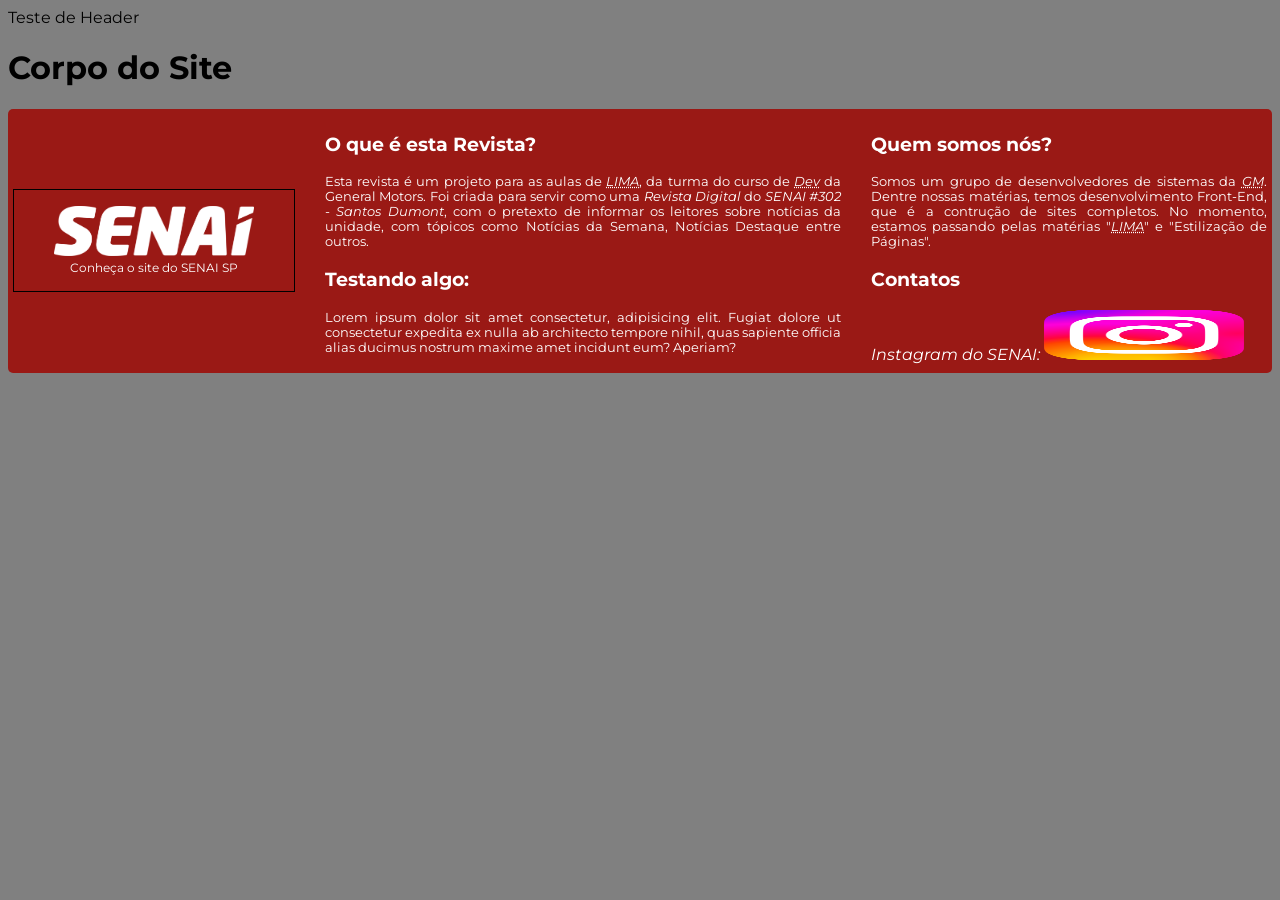
==== INOVA_SENAI/index.html @ 90de12f8 "1° Commit - Adicionando pasta /INOVA_SENAI, que possui conteúdo do site Revista Digital, projeto do " ====
<!DOCTYPE html>
<html lang="pt-BR">

<head>
    <meta charset="UTF-8">
    <meta name="viewport" content="width=device-width" , initial-scale="1.0" />
    <meta name="description" content="Site qualquer!!!">

    <title>
        Testando um Footer
    </title>

    <link rel="stylesheet" href="./assets/css/style.css">
    <link rel="icon" type="image/png" href="./assets/img/favicon.png">

</head>

<body>
    <header>

        Teste de Header


    </header>

    <h1>
        Corpo do Site
    </h1>

    <footer>
        <!-- Teste de Footer -->
        <div class="footer_content">
            <div class="logo" id="footer_logo">
                <a href="index.html">
                    <figure>
                        <img src="./assets/img/logo_senai_nova.png" alt="Voltar ao Começo">
                        <figcaption>Conheça o site do SENAI SP</figcaption>
                    </figure>

                </a>
            </div>

            <div class="footer_explicacao" id="explicacao">
                <h3>O que é esta Revista?</h3>
                <p>Esta revista é um projeto para as aulas de
                    <dfn><abbr title="Linguagens de Marcação">LIMA</abbr></dfn>, da turma do curso de <dfn><abbr title="Desenvolvimento de Sistemas">Dev</abbr></dfn> da General Motors. Foi criada para servir como uma <i>Revista Digital</i> do <i>SENAI #302 - Santos Dumont</i>, com o pretexto de informar os leitores sobre notícias da unidade, com tópicos como Notícias da Semana, Notícias Destaque entre outros.
                </p>
                <h3>
                    Testando algo:
                </h3>
                <p>Lorem ipsum dolor sit amet consectetur, adipisicing elit. Fugiat dolore ut consectetur expedita ex nulla ab architecto tempore nihil, quas sapiente officia alias ducimus nostrum maxime amet incidunt eum? Aperiam?</p>
            </div>

            <div class="footer_sobre_nos" id="sobre_nos">
                <h3>Quem somos nós?</h3>
                
                <p>Somos um grupo de desenvolvedores de sistemas da <dfn><abbr title="General Motors">GM</abbr></dfn>. Dentre nossas matérias, temos desenvolvimento Front-End, que é a contrução de sites completos. No momento, estamos passando pelas matérias "<dfn><abbr title="Linguagens de Marcação">LIMA</abbr></dfn>" e "Estilização de Páginas".</p>                
                
                <a href="index.html"><h3>Contatos</h3></a>
                <address>
                    Instagram do SENAI: <a href="https://www.instagram.com/senaisjc/"><img id="img_insta" src="./assets/img/instagram_logo.png" alt="Rede Social Principal do SENAI"></a>
                </address>

            </div>
        </div>
    </footer>
</body>



</html>
---- INOVA_SENAI/assets/css/style.css ----
@import url('footer.css');
@import url('https://fonts.googleapis.com/css2?family=Montserrat:ital,wght@0,100..900;1,100..900&display=swap');



html{
    background-color: gray;
    font-family: "Montserrat", sans-serif;
    font-optical-sizing: auto;
    font-weight: auto;
    font-style: normal;
}

p{
    font-size: 0.8rem;
}

figcaption{
    color: white;
    text-align: center;
    font-size: 0.75rem;
    text-decoration: none;
    font-style: normal;
}

a{
    text-decoration: none;
    font-style: none;
    color: white;
    
}

img{
    width: 50px;
    height: 50px;
}
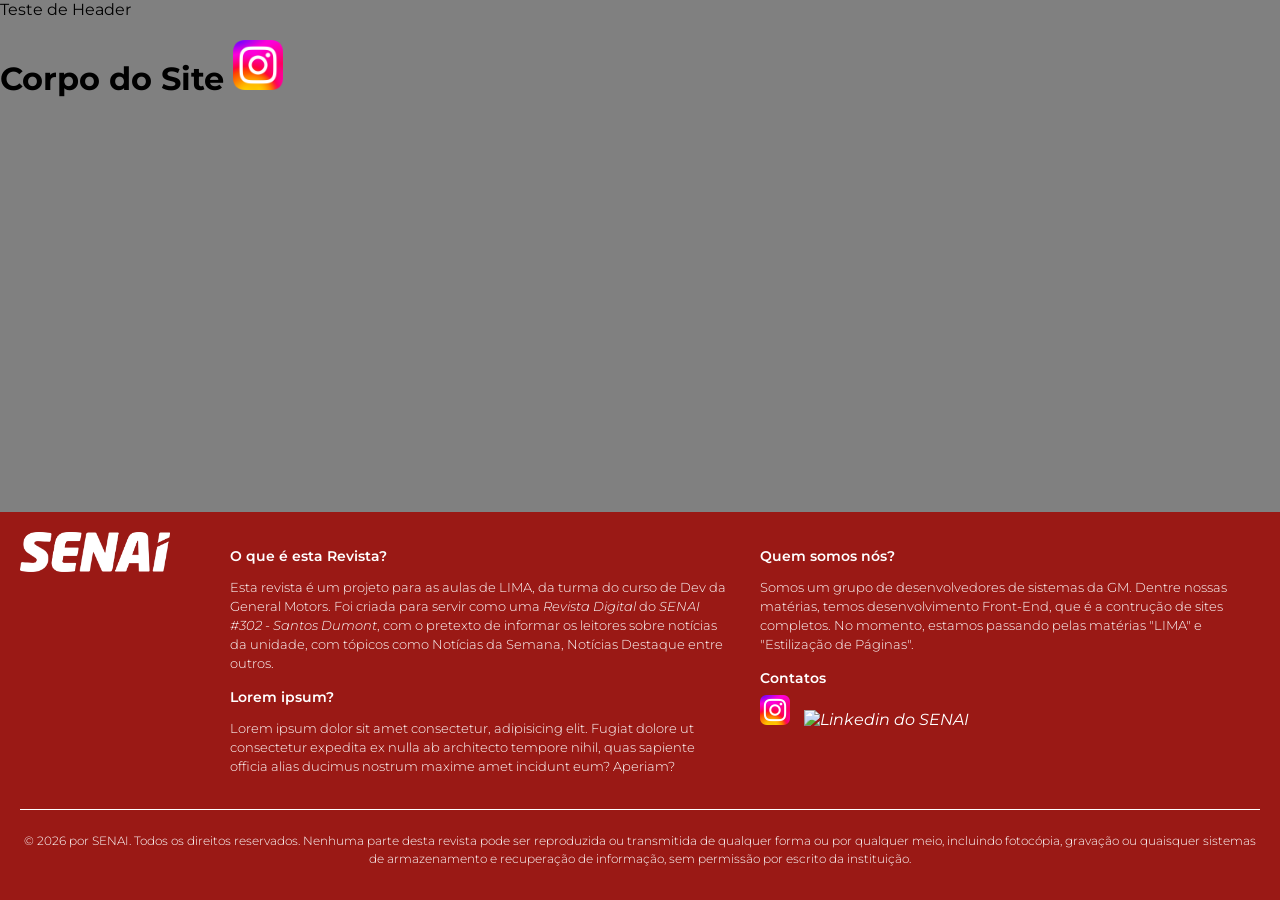
==== commit e67c39b0: "Feita alteração na estrutura do Footer - Movendo-o para o final da página obrigatoriamente; Controla" ====
--- a/INOVA_SENAI/index.html
+++ b/INOVA_SENAI/index.html
@@ -23,45 +23,55 @@
 
     </header>
 
-    <h1>
-        Corpo do Site
-    </h1>
-
+    <main>
+        <h1>
+            Corpo do Site
+            <img src="./assets/img/instagram_logo.png" alt="Logo do Instagram">
+        </h1>
+    </main>
+        
     <footer>
         <!-- Teste de Footer -->
         <div class="footer_content">
+
+            <!-- Logo -->
             <div class="logo" id="footer_logo">
-                <a href="index.html">
-                    <figure>
+                <a href="index.html" target="_blank">
                         <img src="./assets/img/logo_senai_nova.png" alt="Voltar ao Começo">
-                        <figcaption>Conheça o site do SENAI SP</figcaption>
-                    </figure>
-
                 </a>
             </div>
 
+            <!-- EXplicação -->
             <div class="footer_explicacao" id="explicacao">
                 <h3>O que é esta Revista?</h3>
                 <p>Esta revista é um projeto para as aulas de
                     <dfn><abbr title="Linguagens de Marcação">LIMA</abbr></dfn>, da turma do curso de <dfn><abbr title="Desenvolvimento de Sistemas">Dev</abbr></dfn> da General Motors. Foi criada para servir como uma <i>Revista Digital</i> do <i>SENAI #302 - Santos Dumont</i>, com o pretexto de informar os leitores sobre notícias da unidade, com tópicos como Notícias da Semana, Notícias Destaque entre outros.
                 </p>
                 <h3>
-                    Testando algo:
+                    Lorem ipsum?
                 </h3>
                 <p>Lorem ipsum dolor sit amet consectetur, adipisicing elit. Fugiat dolore ut consectetur expedita ex nulla ab architecto tempore nihil, quas sapiente officia alias ducimus nostrum maxime amet incidunt eum? Aperiam?</p>
             </div>
 
+            <!-- Quem Somos?? -->
             <div class="footer_sobre_nos" id="sobre_nos">
                 <h3>Quem somos nós?</h3>
                 
                 <p>Somos um grupo de desenvolvedores de sistemas da <dfn><abbr title="General Motors">GM</abbr></dfn>. Dentre nossas matérias, temos desenvolvimento Front-End, que é a contrução de sites completos. No momento, estamos passando pelas matérias "<dfn><abbr title="Linguagens de Marcação">LIMA</abbr></dfn>" e "Estilização de Páginas".</p>                
                 
-                <a href="index.html"><h3>Contatos</h3></a>
+                <h3>Contatos</h3></a>
                 <address>
-                    Instagram do SENAI: <a href="https://www.instagram.com/senaisjc/"><img id="img_insta" src="./assets/img/instagram_logo.png" alt="Rede Social Principal do SENAI"></a>
+                    <a href="https://www.instagram.com/senaisjc/" target="_blank"><img id="img_insta" src="./assets/img/instagram_logo.png" alt="Rede Social Principal do SENAI"></a>
+                    <a href="https://www.linkedin.com/company/senai-nacional/?originalSubdomain=br" target="_blank"><img id="img_linkedin" src="./assets/img/linkedIn_icon.png" alt="Linkedin do SENAI"></a>
                 </address>
 
             </div>
+
+            
+        </div>
+
+        <div class="footer_direitos_reservados" id="direitos_reservados">
+                <p>© 2026 por SENAI. Todos os direitos reservados. Nenhuma parte desta revista pode ser reproduzida ou transmitida de qualquer forma ou por qualquer meio, incluindo fotocópia, gravação ou quaisquer sistemas de armazenamento e recuperação de informação, sem permissão por escrito da instituição.</p>
         </div>
     </footer>
 </body>
--- a/INOVA_SENAI/assets/css/style.css
+++ b/INOVA_SENAI/assets/css/style.css
@@ -1,7 +1,9 @@
 @import url('footer.css');
 @import url('https://fonts.googleapis.com/css2?family=Montserrat:ital,wght@0,100..900;1,100..900&display=swap');
 
-
+* {
+    box-sizing: border-box;
+}
 
 html{
     background-color: gray;
@@ -27,10 +29,26 @@
     text-decoration: none;
     font-style: none;
     color: white;
-    
 }
 
 img{
+    height: 50px;
     width: 50px;
-    height: 50px;
+    max-width: 100%;
+}
+
+abbr{
+    font-style: normal;
+    text-decoration: none;
+}
+
+body {
+    margin: 0;
+    min-height: 100vh;
+    display: flex;
+    flex-direction: column;
+}
+
+main {
+    flex: 1;
 }
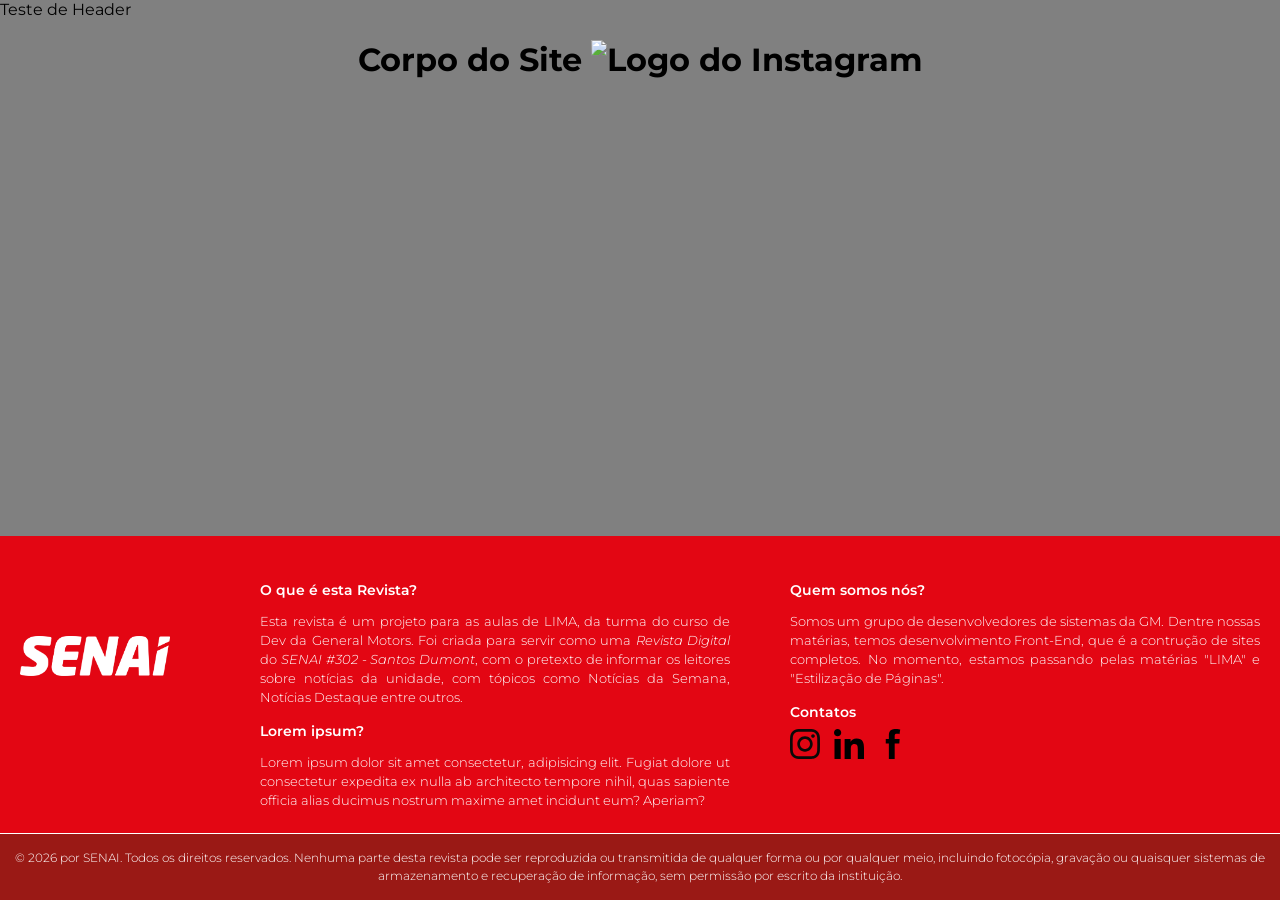
==== commit f115b9fd: "Feita alteração no footer inteiro - Mudando cores de fundo; Centralizando logo; Adicionando caminho " ====
--- a/INOVA_SENAI/index.html
+++ b/INOVA_SENAI/index.html
@@ -32,38 +32,50 @@
         
     <footer>
         <!-- Teste de Footer -->
-        <div class="footer_content">
+        <div class="footer_content" id="conteudo_footer">
 
             <!-- Logo -->
             <div class="logo" id="footer_logo">
-                <a href="index.html" target="_blank">
+                <a href="https://www.sp.senai.br/unidade/saojosedoscampos/" target="_blank">
                         <img src="./assets/img/logo_senai_nova.png" alt="Voltar ao Começo">
                 </a>
             </div>
 
             <!-- EXplicação -->
             <div class="footer_explicacao" id="explicacao">
-                <h3>O que é esta Revista?</h3>
+                <div class="footer_explicacao_area" id="oq_e_revista">
+                    <h3>O que é esta Revista?</h3>
                 <p>Esta revista é um projeto para as aulas de
                     <dfn><abbr title="Linguagens de Marcação">LIMA</abbr></dfn>, da turma do curso de <dfn><abbr title="Desenvolvimento de Sistemas">Dev</abbr></dfn> da General Motors. Foi criada para servir como uma <i>Revista Digital</i> do <i>SENAI #302 - Santos Dumont</i>, com o pretexto de informar os leitores sobre notícias da unidade, com tópicos como Notícias da Semana, Notícias Destaque entre outros.
                 </p>
-                <h3>
+                </div>
+        
+                <div class="footer_explicacao_area" id="lorem">
+                    <h3>
                     Lorem ipsum?
-                </h3>
-                <p>Lorem ipsum dolor sit amet consectetur, adipisicing elit. Fugiat dolore ut consectetur expedita ex nulla ab architecto tempore nihil, quas sapiente officia alias ducimus nostrum maxime amet incidunt eum? Aperiam?</p>
+                    </h3>
+                    <p>Lorem ipsum dolor sit amet consectetur, adipisicing elit. Fugiat dolore ut consectetur expedita ex nulla ab architecto tempore nihil, quas sapiente officia alias ducimus nostrum maxime amet incidunt eum? Aperiam?</p>
+                </div>
+                
             </div>
 
             <!-- Quem Somos?? -->
             <div class="footer_sobre_nos" id="sobre_nos">
-                <h3>Quem somos nós?</h3>
+
+                <div class="footer_sobre_nos_area" id="quem_somos">
+                    <h3>Quem somos nós?</h3>
+                    <p>Somos um grupo de desenvolvedores de sistemas da <dfn><abbr title="General Motors">GM</abbr></dfn>. Dentre nossas matérias, temos desenvolvimento Front-End, que é a contrução de sites completos. No momento, estamos passando pelas matérias "<dfn><abbr title="Linguagens de Marcação">LIMA</abbr></dfn>" e "Estilização de Páginas".</p> 
+                </div>
+                               
+                <div class="footer_sobre_nos_area" id="contatos">
+                    <h3>Contatos</h3></a>
+                    <address>
+                        <a href="https://www.instagram.com/senaisjc/" target="_blank"><img id="img_insta" src="./assets/img/icons/instagram.svg" alt="Rede Social Principal do SENAI"></a>
+                        <a href="https://www.linkedin.com/company/senai-nacional/?originalSubdomain=br" target="_blank"><img id="img_linkedin" src="./assets/img/icons/linkedin.svg" alt="Linkedin do SENAI"></a>
+                        <a href="https://www.facebook.com/senaisp.sjcampos/" target="_blank"><img src="./assets/img/icons/facebok.svg" alt="Facebook do SENAI"></a>
+                    </address>
+                </div>
                 
-                <p>Somos um grupo de desenvolvedores de sistemas da <dfn><abbr title="General Motors">GM</abbr></dfn>. Dentre nossas matérias, temos desenvolvimento Front-End, que é a contrução de sites completos. No momento, estamos passando pelas matérias "<dfn><abbr title="Linguagens de Marcação">LIMA</abbr></dfn>" e "Estilização de Páginas".</p>                
-                
-                <h3>Contatos</h3></a>
-                <address>
-                    <a href="https://www.instagram.com/senaisjc/" target="_blank"><img id="img_insta" src="./assets/img/instagram_logo.png" alt="Rede Social Principal do SENAI"></a>
-                    <a href="https://www.linkedin.com/company/senai-nacional/?originalSubdomain=br" target="_blank"><img id="img_linkedin" src="./assets/img/linkedIn_icon.png" alt="Linkedin do SENAI"></a>
-                </address>
 
             </div>
 
--- a/INOVA_SENAI/assets/css/style.css
+++ b/INOVA_SENAI/assets/css/style.css
@@ -31,12 +31,6 @@
     color: white;
 }
 
-img{
-    height: 50px;
-    width: 50px;
-    max-width: 100%;
-}
-
 abbr{
     font-style: normal;
     text-decoration: none;
@@ -49,6 +43,19 @@
     flex-direction: column;
 }
 
+
 main {
     flex: 1;
-}+}
+
+h1{
+    text-align: center;
+}
+
+footer {
+    width: 100%;
+    background-color: #e30613;
+    color: white;
+    padding-top: 20px;
+    
+}
